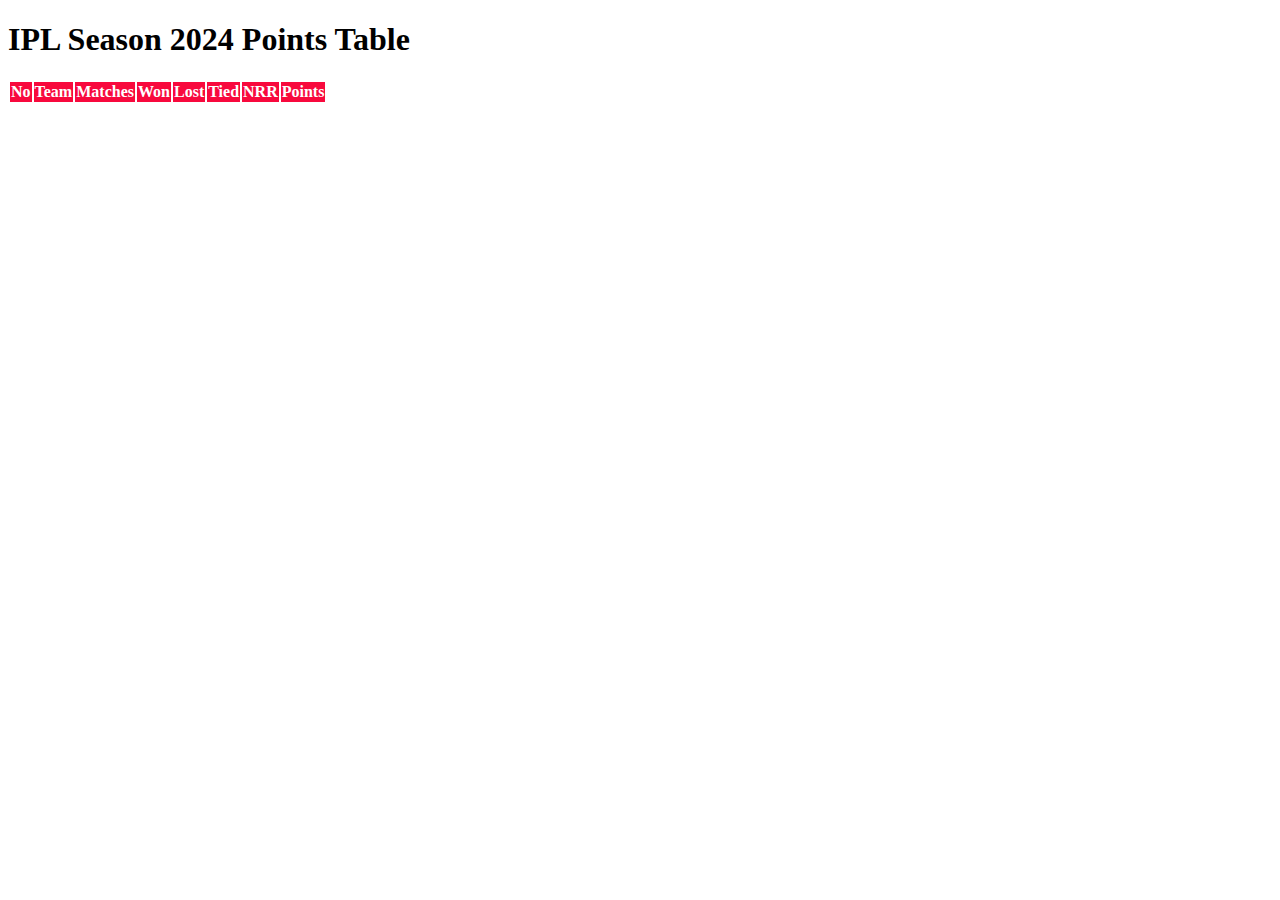
==== JS Assignment 8 - IPL Points Table - API Call and Display/index.html @ f74328c4 "Add files via upload" ====
<!DOCTYPE html>
<html lang="en">
  <head>
    <meta charset="UTF-8" />
    <meta http-equiv="X-UA-Compatible" content="IE=edge" />
    <meta name="viewport" content="width=device-width, initial-scale=1.0" />
    <link rel="stylesheet" href="style.css" />
    <title>IPL SEASON 2024</title>
  </head>
  <body>
    <h1 class="title">IPL Season 2024 Points Table</h1>
    <table>
      <thead>
        <tr>
          <th>No</th>
          <th>Team</th>
          <th>Matches</th>
          <th>Won</th>
          <th>Lost</th>
          <th>Tied</th>
          <th>NRR</th>
          <th>Points</th>
        </tr>
      </thead>
      <tbody>
      </tbody>
    </table>
    <script src="script.js"></script>
  </body>
</html>
---- JS Assignment 8 - IPL Points Table - API Call and Display/style.css ----
/* css code goes here */
thead th {
    background-color : #f8093d;
    color: #ffffff;
}

td:nth-child(1) {
    background-color: #f2f2f2;
}

td:nth-child(8) {
    background-color: #d1d1d1;
}

td {
    border: solid 1px #dddddd;
}
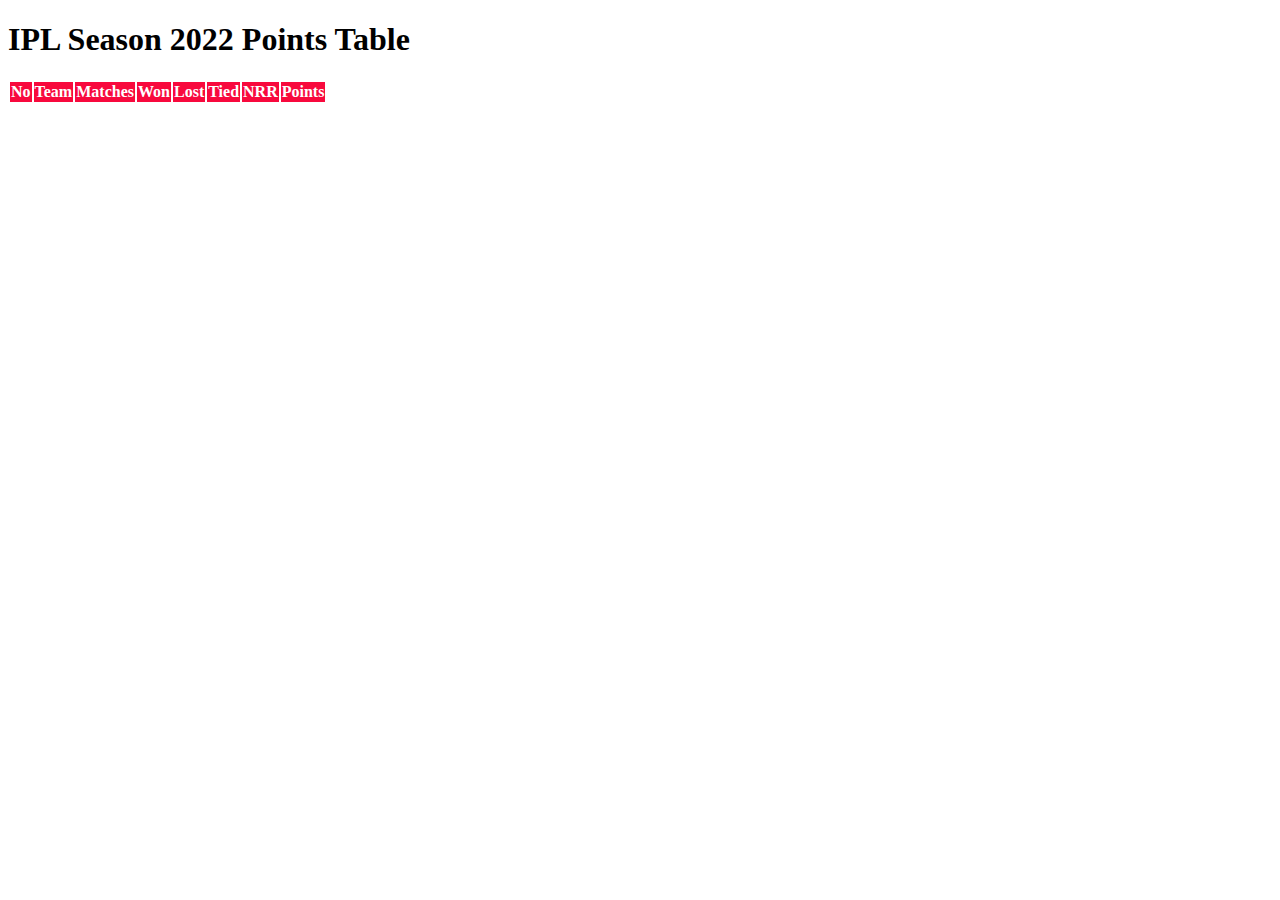
==== commit bc473bec: "Update index.html" ====
--- a/JS Assignment 8 - IPL Points Table - API Call and Display/index.html
+++ b/JS Assignment 8 - IPL Points Table - API Call and Display/index.html
@@ -5,10 +5,10 @@
     <meta http-equiv="X-UA-Compatible" content="IE=edge" />
     <meta name="viewport" content="width=device-width, initial-scale=1.0" />
     <link rel="stylesheet" href="style.css" />
-    <title>IPL SEASON 2024</title>
+    <title>IPL SEASON 2022</title>
   </head>
   <body>
-    <h1 class="title">IPL Season 2024 Points Table</h1>
+    <h1 class="title">IPL Season 2022 Points Table</h1>
     <table>
       <thead>
         <tr>
